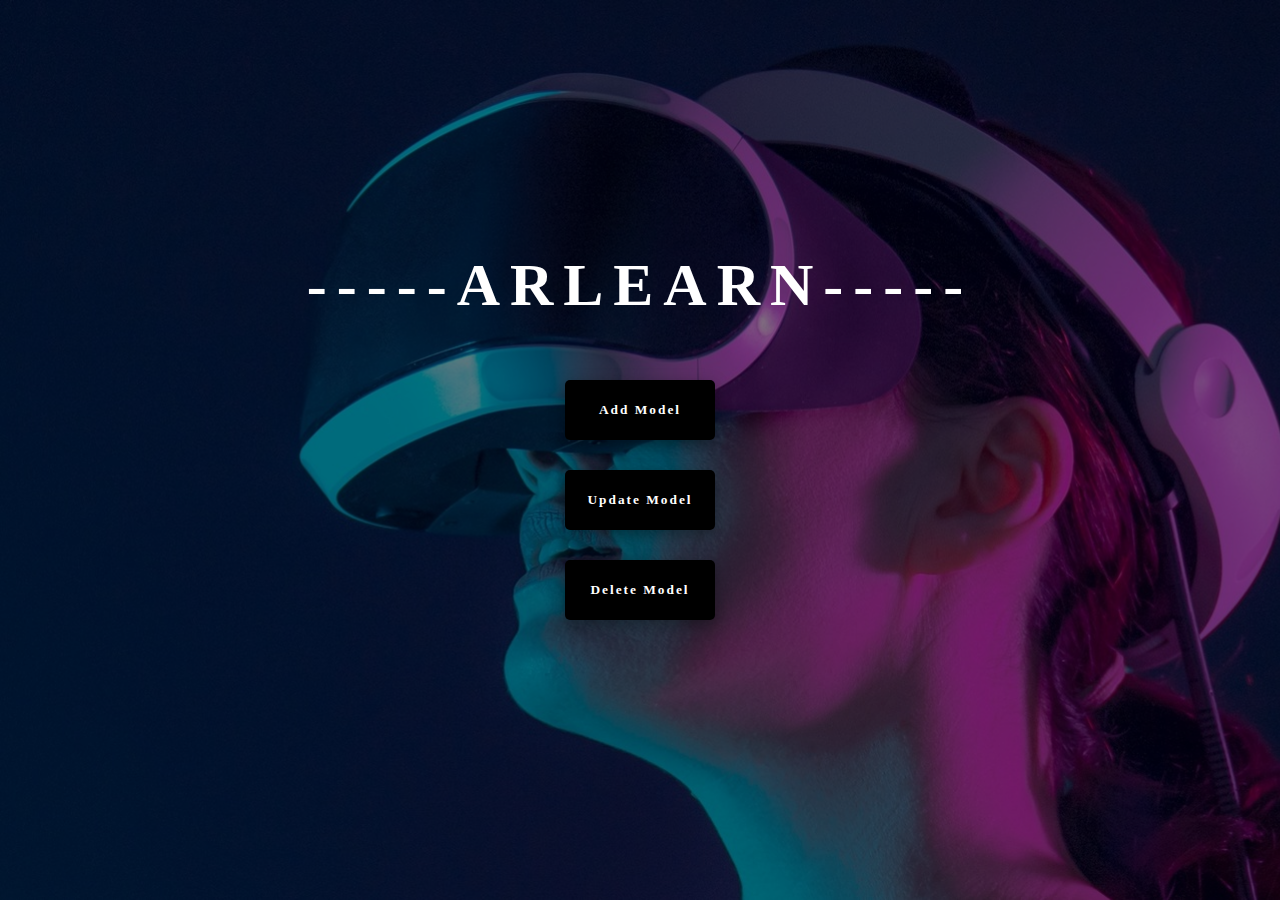
==== index.html @ 3b2ff067 "updated ui and firebase connection" ====
<!DOCTYPE html>
<html lang="en">
<head>
    <meta charset="UTF-8">
    <meta http-equiv="X-UA-Compatible" content="IE=edge">
    <meta name="viewport" content="width=device-width, initial-scale=1.0">
    <title>ARLearn Admin</title>
    <link rel="stylesheet" href="css/style.css">
    <script src="js/app.js"></script>
</head>
<body>
    <div class="action-container">
        <div class="sub-action-container">
            <h1 class="heading">-----ARLEARN-----</h1>
            <button class="model-action-btn" onclick="switchWindow('addModel')">Add Model</button>
            <button class="model-action-btn" onclick="switchWindow('updateModel')">Update Model</button>
            <button class="model-action-btn" onclick="switchWindow('deleteModel')">Delete Model</button>
        </div>
    </div>
</body>
</html>
---- css/style.css ----
*{
    box-sizing: border-box;
    margin:0px;
    padding:0px;
}
body{
    box-sizing: border-box;
}
.action-container{
    background-image:url('/asset/background.jpg');
    background-size: cover;
    background-repeat: no-repeat;
    object-fit: cover;
    width: 100%;
    height: 100vh;
}
.sub-action-container{
    width: 100%;
    height: 100%;
    background-color:rgba(0,0,0,0.5);
    display: flex;
    flex-direction: column;
    justify-content: center;
    align-items: center;
}
.heading{
    color:white;
    font-weight: 600px;
    font-size:60px;
    font-family:"ONE DAY";
    letter-spacing: 10px;
    margin-bottom: 60px;
}
.model-action-btn{
    width:150px;
    height:60px;
    border:none;
    border-radius: 5px;
    font-family:"ONE DAY";
    letter-spacing: 2px;
    font-weight: 600;
    margin-bottom: 30px;
    cursor: pointer;
    background-color:black ;
    color: white;
    box-shadow: rgba(0, 0, 0, 0.35) 0px 5px 15px;
}
.model-action-btn:hover{
    border:2px solid white;
}
.addModel-form{
    display: flex;
    justify-content:center;
    align-items: center;
    flex-direction: column;
    width:400px;
    min-height: 600px;
    height:fit-content;
    background-color:black;
    border-radius: 5px;
    padding-top: 25px;
    padding-left:30px;
    padding-right:30px;
    padding-bottom: 25px;
}
.form-input-box{
    width: 100%;
    height:50px;
    border-radius: 5px;
    background-color: transparent;
    color:white;
    border:1px solid #7E65FB;
    font-family:Quicksand;
    padding-left: 15px;
    font-weight: 600;
    margin-bottom: 30px;
}
.model-add-form-container{
    display: flex;
    background-color:#7E65FB;
}
.addModel-form-container{
    display: flex;
    flex-grow:1;
    justify-content: center;
    align-items: center;
}
.model-add-form-container img{
    width:60%;
    height: 100vh;
    object-fit: cover;
}
#images-list{
    width: 100%;
}
.url-list{
    padding:5px;
    color:white;
    font-family: "ONE DAY";
    list-style-type:none;
    margin-bottom: 15px;
    text-align: left;
    width: 100%;
    background-color: cornflowerblue;
}
#selected-file{
    font-family: Quicksand;
    align-self: flex-start;
    color:#7E65FB;
    margin-bottom: 15px;
}
.container{
    width: 100%;
    min-height: 100vh;
    height:fit-content;
    display: flex;
}
.update-model-form-container{
    width: 30%;
    background-color:#7E65FB;
    display: flex;
    justify-content: center;
    align-items: center;
}
.model-viewer-container{
    width: 70%;
    background-color:black;
    padding: 40px;
}
.model-content{
    width:100%;
    height: 360px;
    margin-bottom: 30px;
    border-radius: 5px;
    background-color: transparent;
    border-color: #7E65FB;
    color:white;
}
#data-input{
    font-family: Quicksand;
    color:white;
}
#data-input p{
    margin-bottom: 15px;
}
#data-input textarea{
    margin-bottom: 15px;
}
#models-list{
    width: 100%;
    height:50px;
    margin-bottom: 15px;
    font-family: Quicksand;    
    font-weight: 600;
}
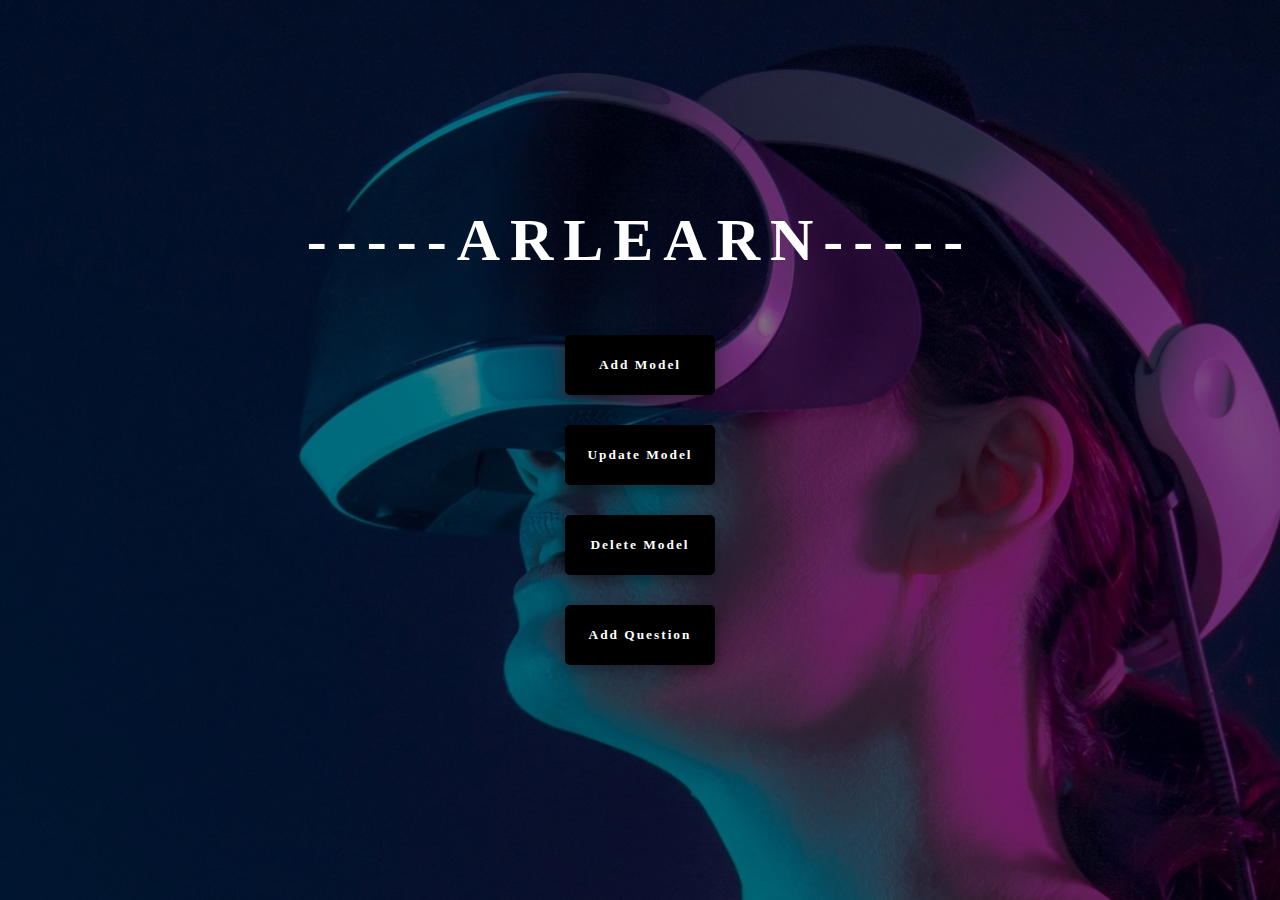
==== commit f5b72ce7: "updated for adding questions" ====
--- a/index.html
+++ b/index.html
@@ -15,6 +15,7 @@
             <button class="model-action-btn" onclick="switchWindow('addModel')">Add Model</button>
             <button class="model-action-btn" onclick="switchWindow('updateModel')">Update Model</button>
             <button class="model-action-btn" onclick="switchWindow('deleteModel')">Delete Model</button>
+            <button class="model-action-btn" onclick="switchWindow('addQuestion')">Add Question</button>
         </div>
     </div>
 </body>
--- a/css/style.css
+++ b/css/style.css
@@ -7,7 +7,7 @@
     box-sizing: border-box;
 }
 .action-container{
-    background-image:url('/asset/background.jpg');
+    background-image:url('../asset/background.jpg');
     background-size: cover;
     background-repeat: no-repeat;
     object-fit: cover;
